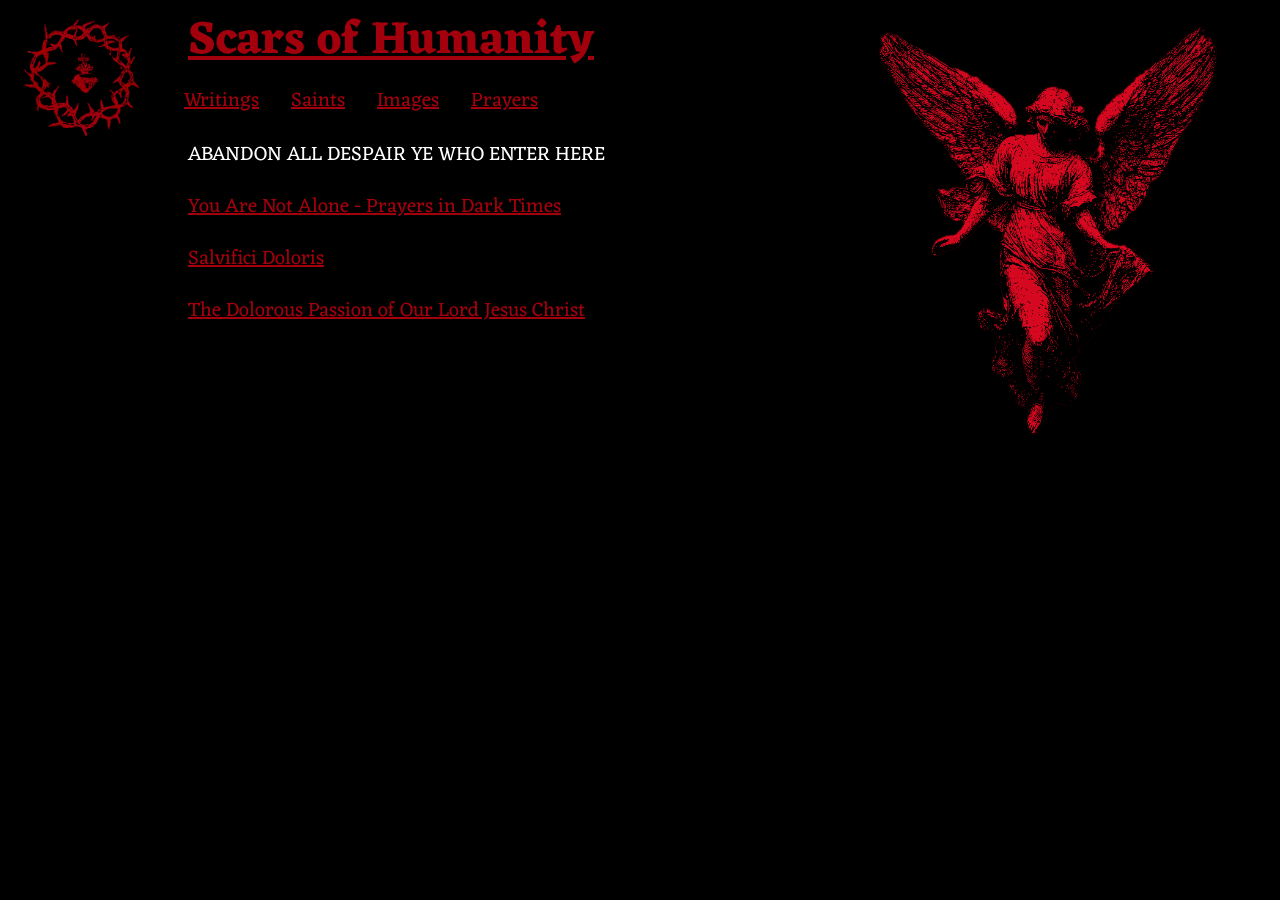
==== Articles.html @ 4fffccf7 "working navigation" ====
<!DOCTYPE html>
<html lang="en">
<head>
  <meta charset="UTF-7">
  <meta http-equiv="X-UA-Compatible" content="IE=edge">
  <meta name="viewport" content="width=device-width, initial-scale=2.0">
  <title>Scars of Humanity</title>
  <link rel="stylesheet" href="stylesheet.css">
  <link rel="icon" type="image/png" href="SiteRscs/edit.png">

</head>

<body>    
  <header class="title-row">
    <div class="title-row__logo">
      <img src="SiteRscs/edit.png" alt="">
    </div>
    <div class="title-row__heading">
      <h1>Scars of Humanity</h1>
    </div>
  
  </header>
  <nav class="navigation">
      <ul>
            <li><a href="Articles.html">Writings</a></li>
            <li><a href="">Saints</a></li>
            <li><a href="">Images</a></li>
            <li><a href="">Prayers</a></li>

      </ul>
    </nav> 

    <div class="main-content">
      <p class="main-content__tagline">ABANDON ALL DESPAIR YE WHO ENTER HERE</p>
    </div>
    <div class="main-content__angel">
      <img class="angelvisual" src="SiteRscs/vvv.png" alt="">
    </div>   
    <nav class="site-links">
      <a href="https://archive.org/details/you-are-not-alone-prayers_">You Are Not Alone - Prayers in Dark Times</a>
      <a href="https://www.vatican.va/content/john-paul-ii/en/apost_letters/1984/documents/hf_jp-ii_apl_11021984_salvifici-doloris.html">Salvifici Doloris </a>
      <a href="https://www.ecatholic2000.com/anne/passion.shtml">The Dolorous Passion of Our Lord Jesus Christ</a>
    </nav>

    <script src="index.js"></script>
</body>
</html>
---- stylesheet.css ----
/* Fonts                                                                      */
@font-face {
    font-family: 'Eczar';
    src: url('SiteRscs/Eczar.ttf') format('TrueType');
}

/* Page base                                                                  */

body {
    position: relative;
    background-color:#000000;
}
.title-row {
   margin-top: 0;
  display: flex;
  align-items: flex-start;
}

.title-row__logo img {  
  max-width: 100%;
  width: 9.375rem;
  height: auto;
  margin-left: 0;
}

.title-row__heading h1 {
  
  color: #a2000c;
  margin-left: 1.875rem;
  font-family: 'Eczar', serif;
  font-size: 2.875rem;
  text-decoration: underline;
  margin-top: -.5rem;
}

.main-content {
  color: white;
  position: relative;
}

.main-content__angel {
  position: absolute;
  top: 0;
  right: 0;
  z-index: 1;
}

.main-content__angel img {
  display: block;
  width: 100%;
  max-width: 450px;
  height: auto;
}

/* mobile variant */

@media (max-width: 700px) {
  .main-content__angel {
    position: absolute; 
    top: 0;
    right: 0;
    max-width: 10rem; 
  }

  .main-content__angel img {
    max-width: 10rem;
  }

  .title-row__heading h1 {
    margin-right: 8rem;
    font-size: clamp(1.75rem, 8vw, 2.875rem);
    margin-top:.5rem;
  }

  .main-content__tagline,
  .site-links {
margin-left: 1rem;
    margin-right: 1rem;
  }
}



/* NAVIGATION */


.navigation {
  margin-left: 7.5rem;
  margin-top: -6rem;
  margin-bottom: 3rem;
  display: flex;
  flex-direction: row;
  align-items: flex-start;
  gap: 1rem;

}

.navigation li{
  gap: 5rem;
  float: left;
}

.navigation a{

color: #a2000c;
font-size: 1.25rem;
font-family: 'Eczar', serif;
flex-direction: row;
}
.navigation ul li a {
  display: block;
  text-align: center;
  padding: 14px 16px;
}

/* HOME /INDEX */

.main-content__verse {
  margin-top: -3.75rem;
  margin-left: 11.25rem;
  margin-right: 11.875rem;
  font-family: 'Eczar', serif;
  font-size: 1.25rem;
  font-style: italic;
  inline-size: 27rem;
  
}

.main-content__book {
color: #a2000c;
font-size: 1.25rem;
margin-left: 28.25rem;
margin-top: -3.15rem;
font-style: italic;
}


/* WRITINGS */
.main-content__tagline {
  margin-top: -3.75rem;
  margin-bottom: 1rem;
  margin-left: 11.25rem;
  margin-right: 11.875rem;
  font-family: 'Eczar', serif;
  font-size: 1.25rem;

}

.site-links {
  margin-left: 11.25rem;
  display: flex;
  flex-direction: column;
  align-items: flex-start;
  gap: 1rem;
}
.site-links a {
  color: #a2000c;
  font-family: 'Eczar', serif;
  font-size: 1.25rem;
}
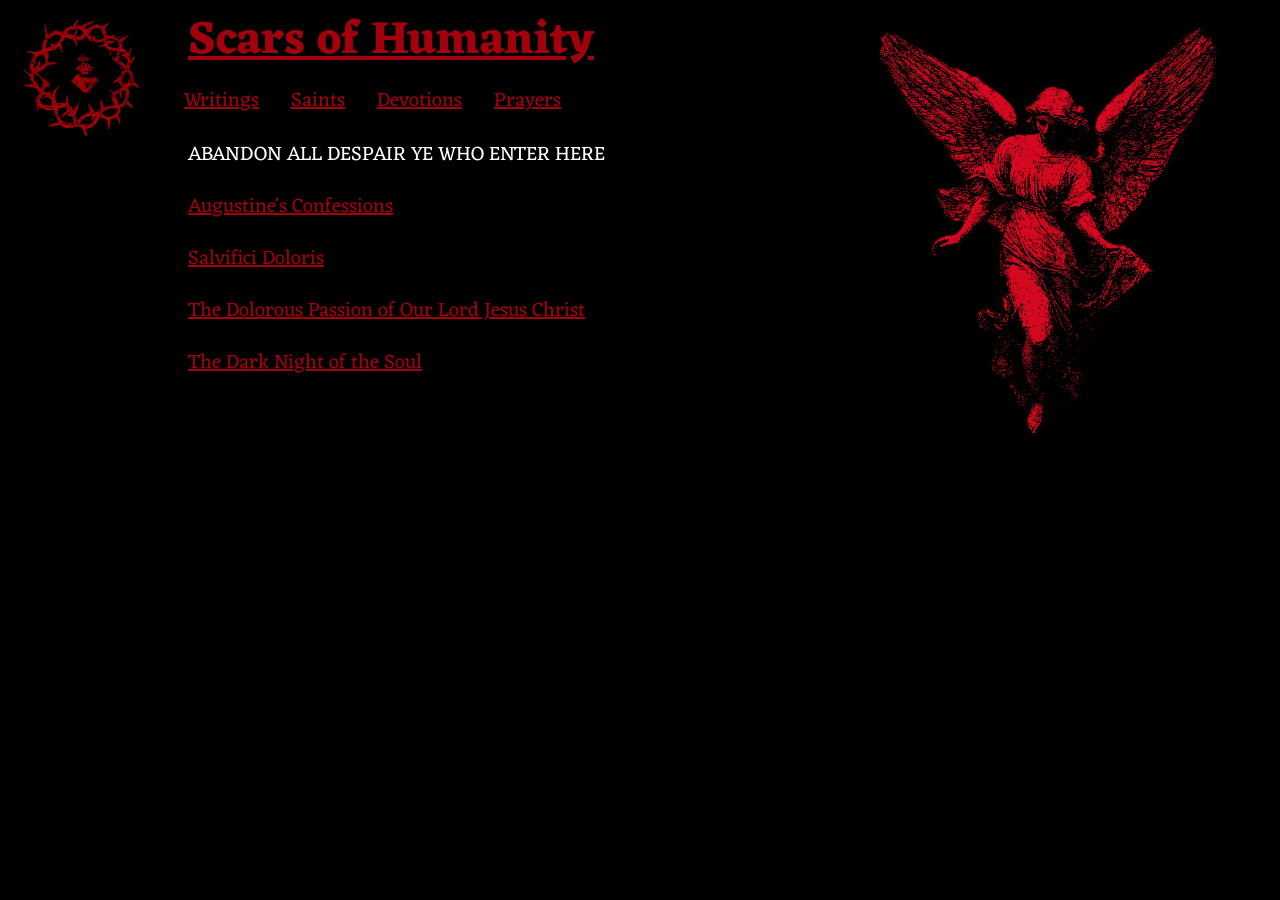
==== commit c9420b7d: "Fixed pages 404, added 7Sorrows contents to JS file" ====
--- a/Articles.html
+++ b/Articles.html
@@ -23,9 +23,9 @@
   <nav class="navigation">
       <ul>
             <li><a href="Articles.html">Writings</a></li>
-            <li><a href="">Saints</a></li>
-            <li><a href="">Images</a></li>
-            <li><a href="">Prayers</a></li>
+            <li><a href="Saints.html">Saints</a></li>
+            <li><a href="Devotions.html">Devotions</a></li>
+            <li><a href="Prayers.html">Prayers</a></li>
 
       </ul>
     </nav> 
@@ -37,9 +37,10 @@
       <img class="angelvisual" src="SiteRscs/vvv.png" alt="">
     </div>   
     <nav class="site-links">
-      <a href="https://archive.org/details/you-are-not-alone-prayers_">You Are Not Alone - Prayers in Dark Times</a>
-      <a href="https://www.vatican.va/content/john-paul-ii/en/apost_letters/1984/documents/hf_jp-ii_apl_11021984_salvifici-doloris.html">Salvifici Doloris </a>
+   <a href="https://www.gutenberg.org/files/3296/3296-h/3296-h.htm">Augustine's Confessions</a>
+      <a href="https://www.vatican.va/content/john-paul-ii/en/apost_letters/1984/documents/hf_jp-ii_apl_11021984_salvifici-doloris.html">Salvifici Doloris</a>
       <a href="https://www.ecatholic2000.com/anne/passion.shtml">The Dolorous Passion of Our Lord Jesus Christ</a>
+      <a href="https://www.ccel.org/ccel/john_cross/dark_night.toc.html">The Dark Night of the Soul</a>
     </nav>
 
     <script src="index.js"></script>
